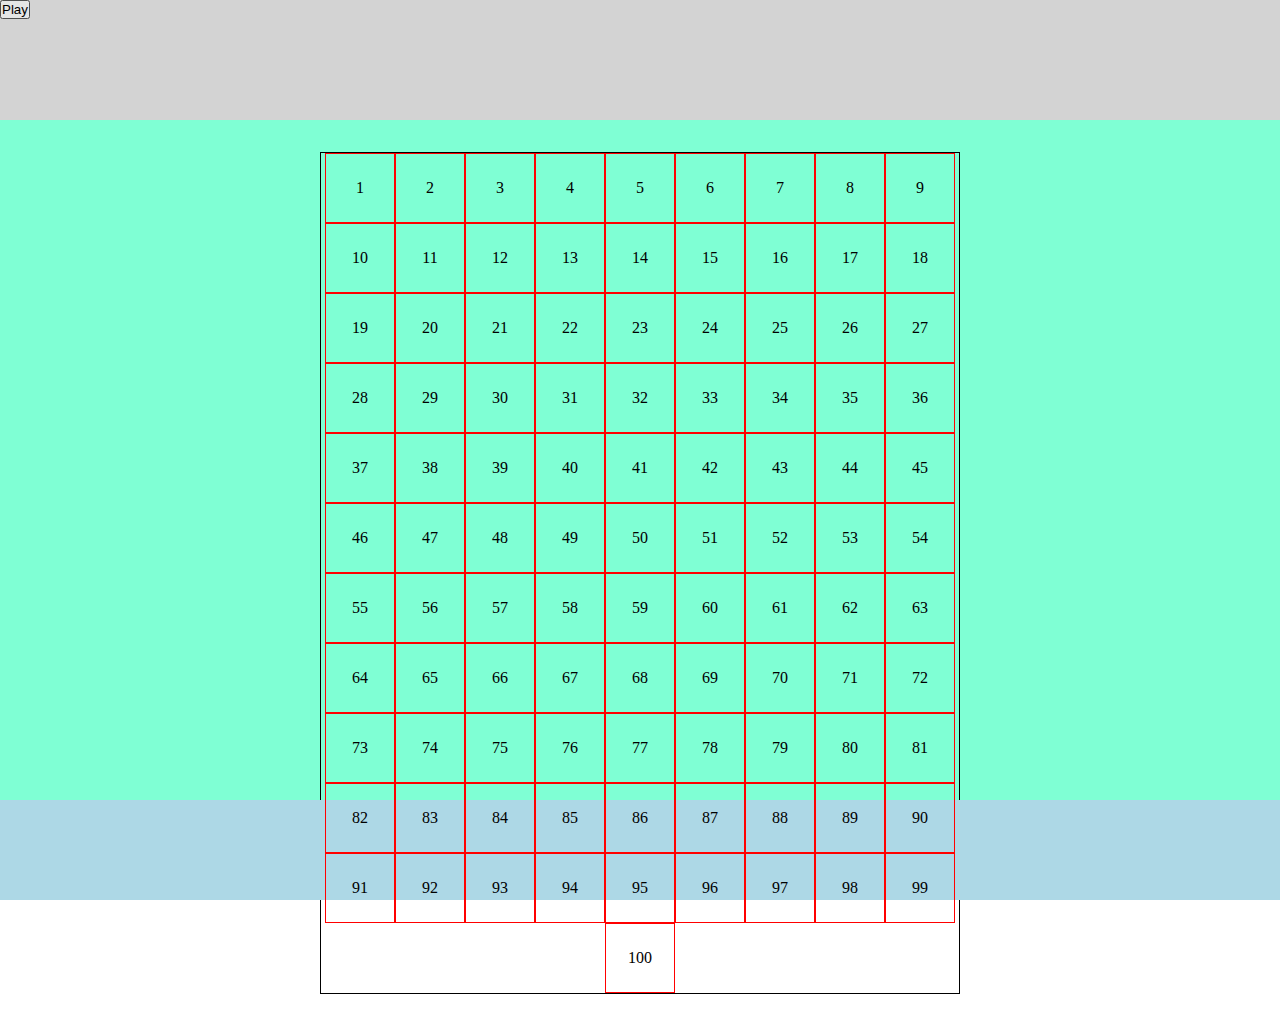
==== index.html @ b03225b7 "add grid + click" ====
<!DOCTYPE html>
<html lang="en">

<head>
    <meta charset="UTF-8">
    <meta name="viewport" content="width=device-width, initial-scale=1.0">
    <title>Campominato</title>

    <!-- css -->
    <link rel="stylesheet" href="./assets/css/style.css">

</head>

<body>

    <!-- /#site_header -->
    <header id="site_header">
        <button class="btn">
            Play
        </button>
    </header>


    <!-- /#site_main -->
    <main id="site_main">

        <div class="game">
            <div class="container">

                <!-- griglia da js qui -->

            </div>
        </div>
    </main>


    <!-- /#site_footer -->
    <footer id="site_footer"></footer>


    <!-- script-->
    <script src="./assets/js/main.js"></script>
</body>

</html>
---- assets/css/style.css ----
/* reset */
*{
    box-sizing: border-box;
    padding: 0;
    margin: 0;
}

/* common */
body{
    height: 100vh;
}

/* header */
header{
    height: 120px;
    background-color: lightgray;
}

/* main */
main{
    background-color: aquamarine;
    height: calc(100vh - 220px);
}

.game{
    padding-top: 2rem;
    padding-bottom: 2rem;
}
.container{
    width: 50%;
    height: 100%;
    max-width: 750px;
    margin: auto;
    border: 1px solid black;
    display: flex;
    flex-wrap: wrap;
    justify-content: center;

    > .cell{
        width: 70px;
        height: 70px;
        display: flex;
        justify-content: center;
        align-items: center;
        border: 1px solid red;     
        
        &.red{
            background-color: red;
        }
    }
}

/* footer */
footer{
    height: 100px;
    background-color: lightblue;
}
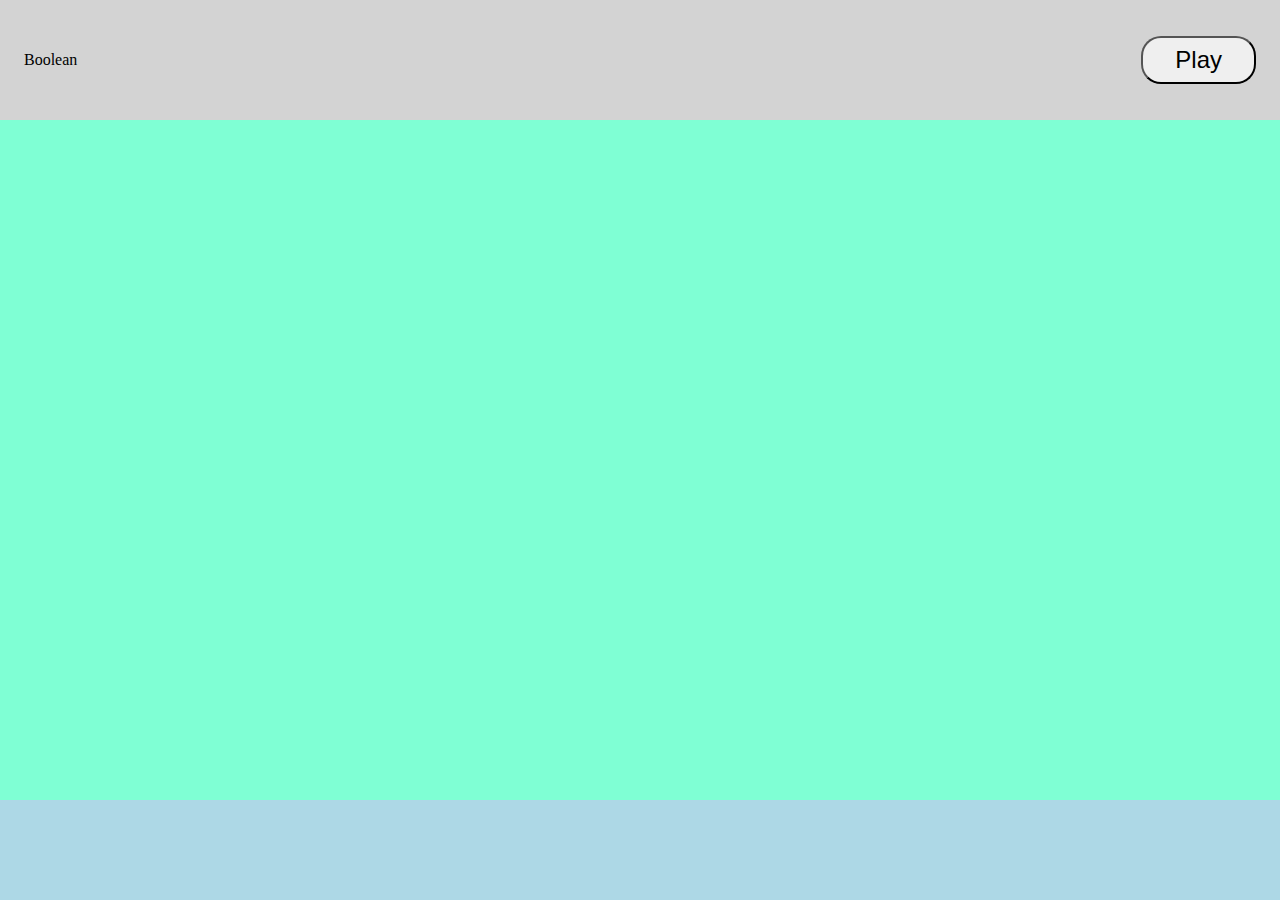
==== commit 46cf6fcf: "add play btn event" ====
--- a/index.html
+++ b/index.html
@@ -15,16 +15,26 @@
 
     <!-- /#site_header -->
     <header id="site_header">
-        <button class="btn">
-            Play
-        </button>
+        <nav id="topbar">
+
+            <!-- logo -->
+            <div class="logo">
+                Boolean
+            </div>
+
+            <!-- bottone -->
+            <button id="play" class="btn">
+                Play
+            </button>
+
+        </nav>
     </header>
 
 
     <!-- /#site_main -->
     <main id="site_main">
 
-        <div class="game">
+        <div id="game" class="d-none">
             <div class="container">
 
                 <!-- griglia da js qui -->
--- a/assets/css/style.css
+++ b/assets/css/style.css
@@ -10,10 +10,28 @@
     height: 100vh;
 }
 
+.d-none{
+    display: none;
+}
+
 /* header */
 header{
     height: 120px;
     background-color: lightgray;
+
+    > nav{
+        height: 100%;
+        padding: 1.5rem;
+        display: flex;
+        justify-content: space-between;
+        align-items: center;
+
+        > .btn{
+            font-size: 1.5rem;
+            padding: 0.5rem 2rem 0.5rem 2rem;
+            border-radius: 20px;
+        }
+    }
 }
 
 /* main */
@@ -22,30 +40,28 @@
     height: calc(100vh - 220px);
 }
 
-.game{
+#game{
     padding-top: 2rem;
     padding-bottom: 2rem;
 }
 .container{
     width: 50%;
     height: 100%;
-    max-width: 750px;
+    max-width: 600px;
     margin: auto;
-    border: 1px solid black;
     display: flex;
     flex-wrap: wrap;
-    justify-content: center;
 
     > .cell{
-        width: 70px;
-        height: 70px;
+        width: 60px;
+        height: 60px;
         display: flex;
         justify-content: center;
         align-items: center;
-        border: 1px solid red;     
+        border: 1px solid black;     
         
-        &.red{
-            background-color: red;
+        &.blue{
+            background-color: lightskyblue;
         }
     }
 }
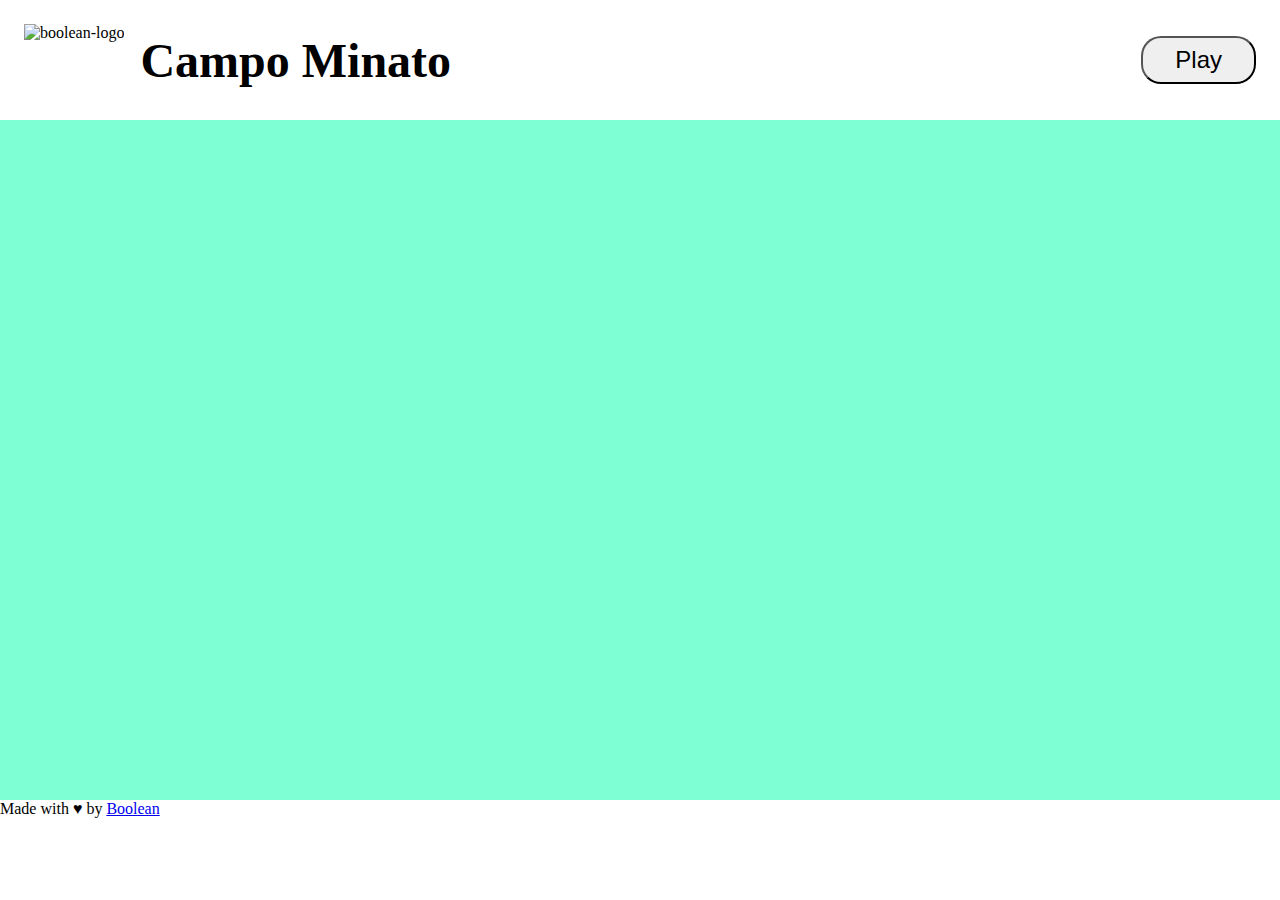
==== commit d0f819e8: "add layout" ====
--- a/index.html
+++ b/index.html
@@ -19,7 +19,10 @@
 
             <!-- logo -->
             <div class="logo">
-                Boolean
+                
+                    <img src="https://d92mrp7hetgfk.cloudfront.net/images/sites/misc/Boolean/original.png?1623187562" alt="boolean-logo">
+                
+                <h1>Campo Minato</h1>
             </div>
 
             <!-- bottone -->
@@ -45,7 +48,9 @@
 
 
     <!-- /#site_footer -->
-    <footer id="site_footer"></footer>
+    <footer id="site_footer">
+        <p>Made with &hearts; by <a href="#">Boolean</a></p>
+    </footer>
 
 
     <!-- script-->
--- a/assets/css/style.css
+++ b/assets/css/style.css
@@ -1,11 +1,13 @@
-/* reset */
+/* #region reset */
 *{
     box-sizing: border-box;
     padding: 0;
     margin: 0;
 }
 
-/* common */
+/* #endregion reset */
+
+/* #region common */
 body{
     height: 100vh;
 }
@@ -14,10 +16,12 @@
     display: none;
 }
 
-/* header */
+/* #endregion common */
+
+/* #region header */
 header{
     height: 120px;
-    background-color: lightgray;
+    background-color: white;
 
     > nav{
         height: 100%;
@@ -26,15 +30,37 @@
         justify-content: space-between;
         align-items: center;
 
+        > .logo{
+            height: 100%;
+            display: flex;
+            align-items: center;
+            gap: 1rem;
+
+            > img{
+                height: 100%;
+            }
+
+            > h1{
+                font-size: 3rem;
+            }
+        }
+
         > .btn{
             font-size: 1.5rem;
             padding: 0.5rem 2rem 0.5rem 2rem;
             border-radius: 20px;
+
+            &:hover{
+                cursor: pointer;
+                background-color: lightgray;
+            }
         }
     }
 }
 
-/* main */
+/* #endregion header */
+
+/* #region main */
 main{
     background-color: aquamarine;
     height: calc(100vh - 220px);
@@ -63,11 +89,19 @@
         &.blue{
             background-color: lightskyblue;
         }
-    }
 }
 
-/* footer */
+/* #endregion main */
+
+
+/* #region footer */
 footer{
     height: 100px;
-    background-color: lightblue;
-}+    background-color: white;
+    font-size: 1.5rem;
+    padding: 1rem;
+    display: flex;
+    align-items: center;
+
+}
+/* #endregion footer */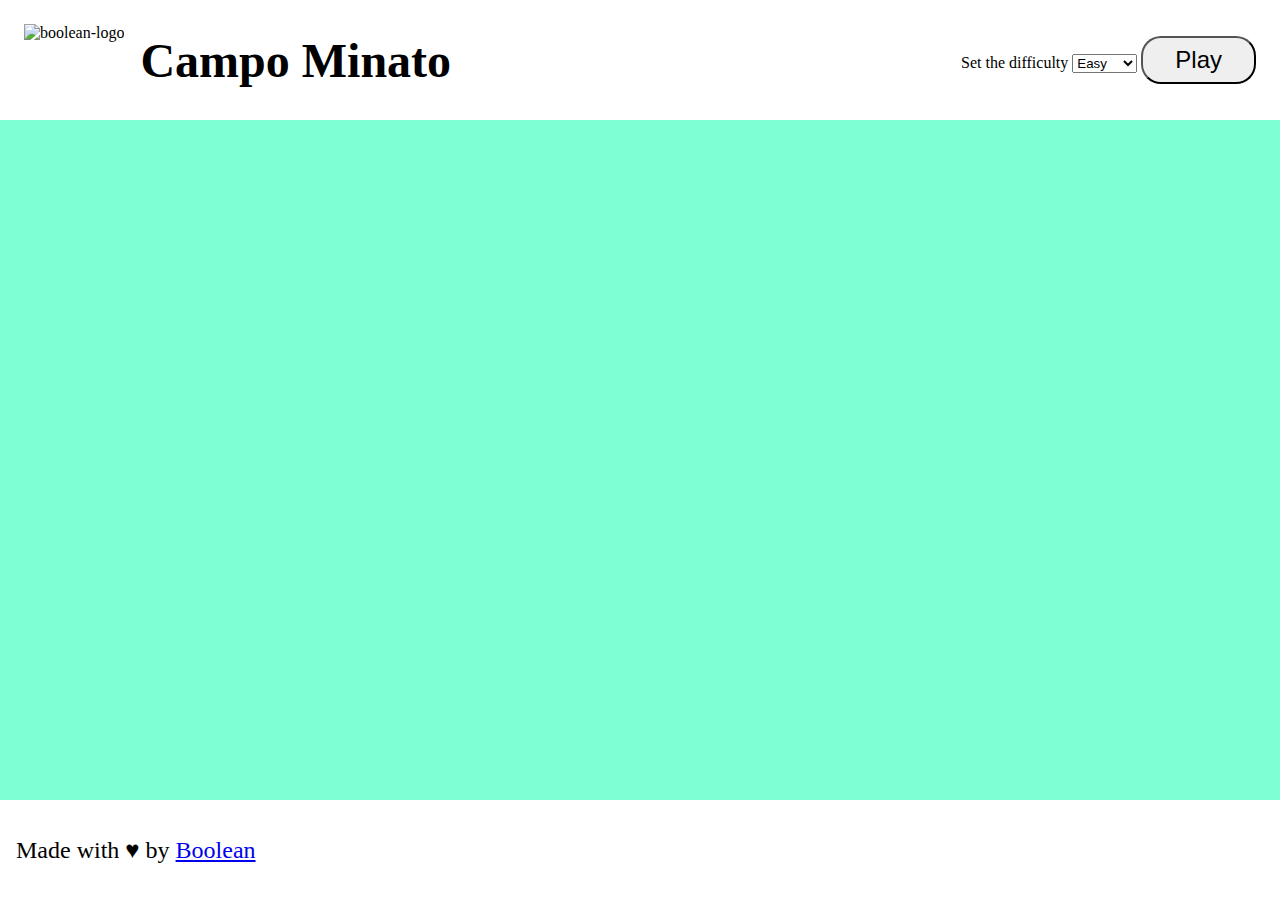
==== commit ebd31685: "add difficulties" ====
--- a/index.html
+++ b/index.html
@@ -26,9 +26,22 @@
             </div>
 
             <!-- bottone -->
-            <button id="play" class="btn">
-                Play
-            </button>
+            <div class="controls">
+
+                <!-- select difficulty-->
+                <label for="difficulty">Set the difficulty</label>
+                <select name="difficulty" id="difficulty">
+                    <option value="easy">Easy</option>
+                    <option value="normal">Normal</option>
+                    <option value="hard">Hard</option>
+                </select>
+
+                <!-- btn play -->
+                <button id="play" class="btn">
+                    Play
+                </button>
+
+            </div>
 
         </nav>
     </header>
--- a/assets/css/style.css
+++ b/assets/css/style.css
@@ -1,5 +1,5 @@
 /* #region reset */
-*{
+* {
     box-sizing: border-box;
     padding: 0;
     margin: 0;
@@ -8,49 +8,49 @@
 /* #endregion reset */
 
 /* #region common */
-body{
+body {
     height: 100vh;
 }
 
-.d-none{
+.d-none {
     display: none;
 }
 
 /* #endregion common */
 
 /* #region header */
-header{
+header {
     height: 120px;
     background-color: white;
 
-    > nav{
+    >nav {
         height: 100%;
         padding: 1.5rem;
         display: flex;
         justify-content: space-between;
         align-items: center;
 
-        > .logo{
+        >.logo {
             height: 100%;
             display: flex;
             align-items: center;
             gap: 1rem;
 
-            > img{
+            >img {
                 height: 100%;
             }
 
-            > h1{
+            >h1 {
                 font-size: 3rem;
             }
         }
 
-        > .btn{
+        .btn {
             font-size: 1.5rem;
             padding: 0.5rem 2rem 0.5rem 2rem;
             border-radius: 20px;
 
-            &:hover{
+            &:hover {
                 cursor: pointer;
                 background-color: lightgray;
             }
@@ -61,16 +61,17 @@
 /* #endregion header */
 
 /* #region main */
-main{
+main {
     background-color: aquamarine;
     height: calc(100vh - 220px);
 }
 
-#game{
+#game {
     padding-top: 2rem;
     padding-bottom: 2rem;
 }
-.container{
+
+.container {
     width: 50%;
     height: 100%;
     max-width: 600px;
@@ -78,24 +79,25 @@
     display: flex;
     flex-wrap: wrap;
 
-    > .cell{
+    >.cell {
         width: 60px;
         height: 60px;
         display: flex;
         justify-content: center;
         align-items: center;
-        border: 1px solid black;     
-        
-        &.blue{
+        border: 1px solid black;
+
+        &.blue {
             background-color: lightskyblue;
         }
+    }
 }
 
 /* #endregion main */
 
 
 /* #region footer */
-footer{
+footer {
     height: 100px;
     background-color: white;
     font-size: 1.5rem;
@@ -104,4 +106,5 @@
     align-items: center;
 
 }
+
 /* #endregion footer */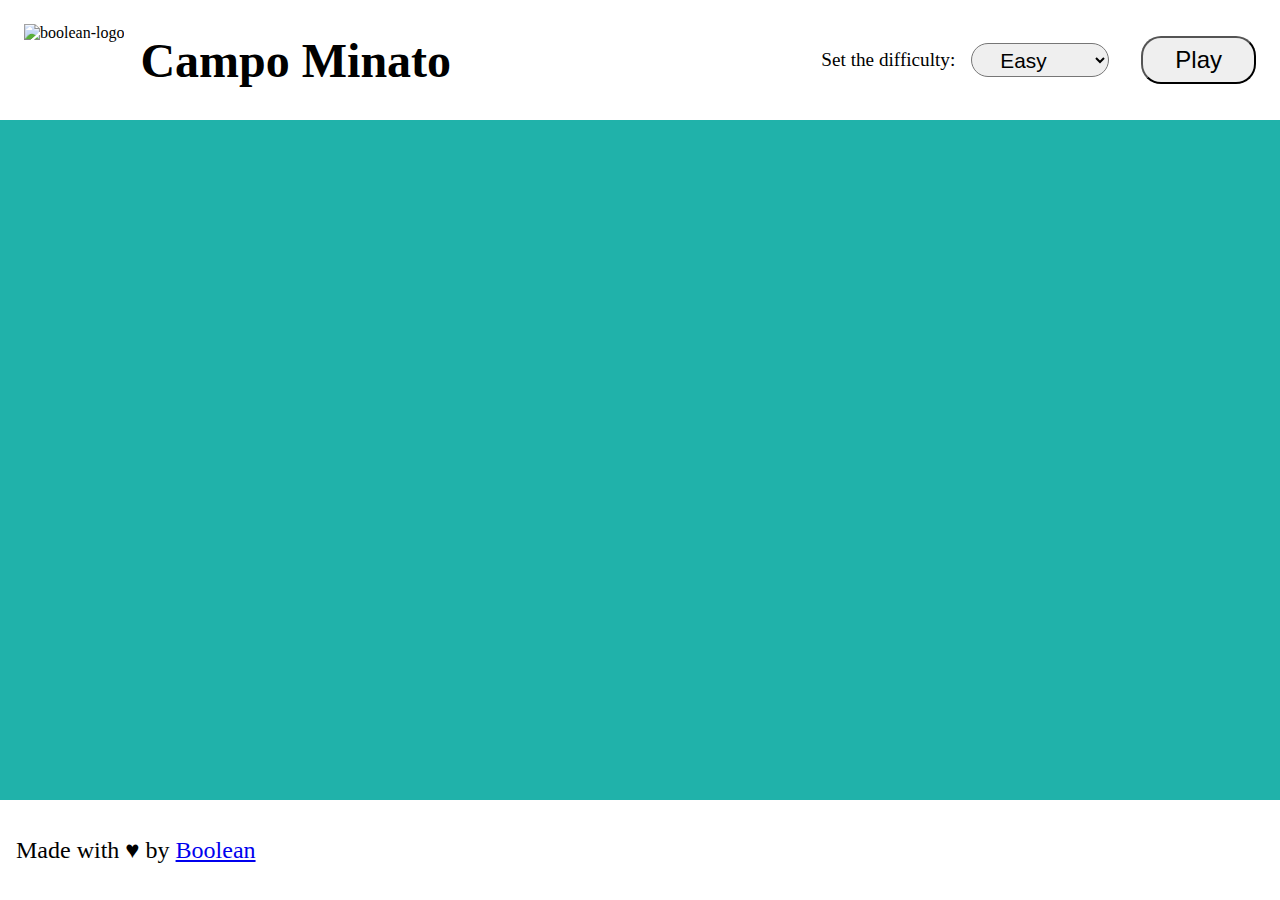
==== commit e23bb9ea: "add layout + stop infinite cells generations" ====
--- a/index.html
+++ b/index.html
@@ -29,12 +29,14 @@
             <div class="controls">
 
                 <!-- select difficulty-->
-                <label for="difficulty">Set the difficulty</label>
-                <select name="difficulty" id="difficulty">
-                    <option value="easy">Easy</option>
-                    <option value="normal">Normal</option>
-                    <option value="hard">Hard</option>
-                </select>
+                <div class="set-diff">
+                    <label for="difficulty">Set the difficulty:</label>
+                    <select name="difficulty" id="difficulty">
+                        <option value="easy">Easy</option>
+                        <option value="normal">Normal</option>
+                        <option value="hard">Hard</option>
+                    </select>
+                </div>
 
                 <!-- btn play -->
                 <button id="play" class="btn">
@@ -50,8 +52,8 @@
     <!-- /#site_main -->
     <main id="site_main">
 
-        <div id="game" class="d-none">
-            <div class="container">
+        <div id="game">
+            <div id="cells-container" class="container">
 
                 <!-- griglia da js qui -->
 
--- a/assets/css/style.css
+++ b/assets/css/style.css
@@ -10,10 +10,6 @@
 /* #region common */
 body {
     height: 100vh;
-}
-
-.d-none {
-    display: none;
 }
 
 /* #endregion common */
@@ -47,12 +43,39 @@
 
         .btn {
             font-size: 1.5rem;
-            padding: 0.5rem 2rem 0.5rem 2rem;
+            padding: 0.5rem 2rem;
             border-radius: 20px;
 
             &:hover {
                 cursor: pointer;
                 background-color: lightgray;
+            }
+        }
+
+        .controls {
+            display: flex;
+            justify-content: center;
+            align-items: center;
+            gap: 2rem;
+
+            .set-diff{
+                display: flex;
+                align-items: center;
+                gap: 1rem;
+
+                >label{
+                    font-size: 1.2rem;
+                }
+    
+                >select{
+                    font-size: 1.3rem;
+                    padding: 0.2rem 1.5rem;
+                    border-radius: 20px;
+
+                    &:hover{
+                        cursor: pointer;
+                    }
+                }
             }
         }
     }
@@ -62,19 +85,18 @@
 
 /* #region main */
 main {
-    background-color: aquamarine;
+    background-color: lightseagreen;
     height: calc(100vh - 220px);
 }
 
 #game {
-    padding-top: 2rem;
-    padding-bottom: 2rem;
+    height: 100%;
+    display: flex;
+    align-items: center;
 }
 
 .container {
     width: 50%;
-    height: 100%;
-    max-width: 600px;
     margin: auto;
     display: flex;
     flex-wrap: wrap;
@@ -86,6 +108,7 @@
         justify-content: center;
         align-items: center;
         border: 1px solid black;
+        background-color: lightgray;
 
         &.blue {
             background-color: lightskyblue;
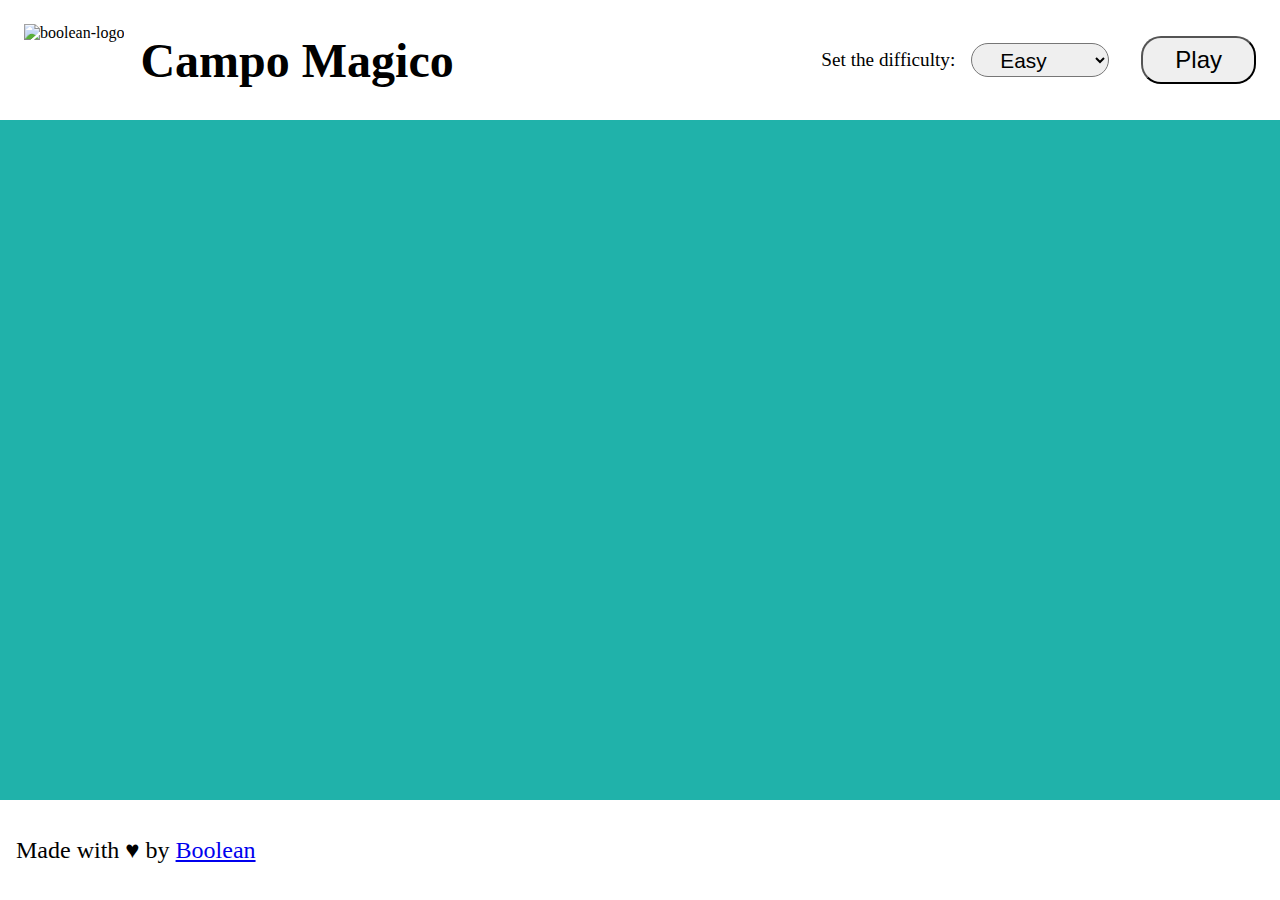
==== commit 5e9e73e9: "add while loop for random numbers + red cells" ====
--- a/index.html
+++ b/index.html
@@ -22,7 +22,7 @@
                 
                     <img src="https://d92mrp7hetgfk.cloudfront.net/images/sites/misc/Boolean/original.png?1623187562" alt="boolean-logo">
                 
-                <h1>Campo Minato</h1>
+                <h1>Campo Magico</h1>
             </div>
 
             <!-- bottone -->
--- a/assets/css/style.css
+++ b/assets/css/style.css
@@ -113,6 +113,10 @@
         &.blue {
             background-color: lightskyblue;
         }
+
+        &.red{
+            background-color: red;
+        }
     }
 }
 
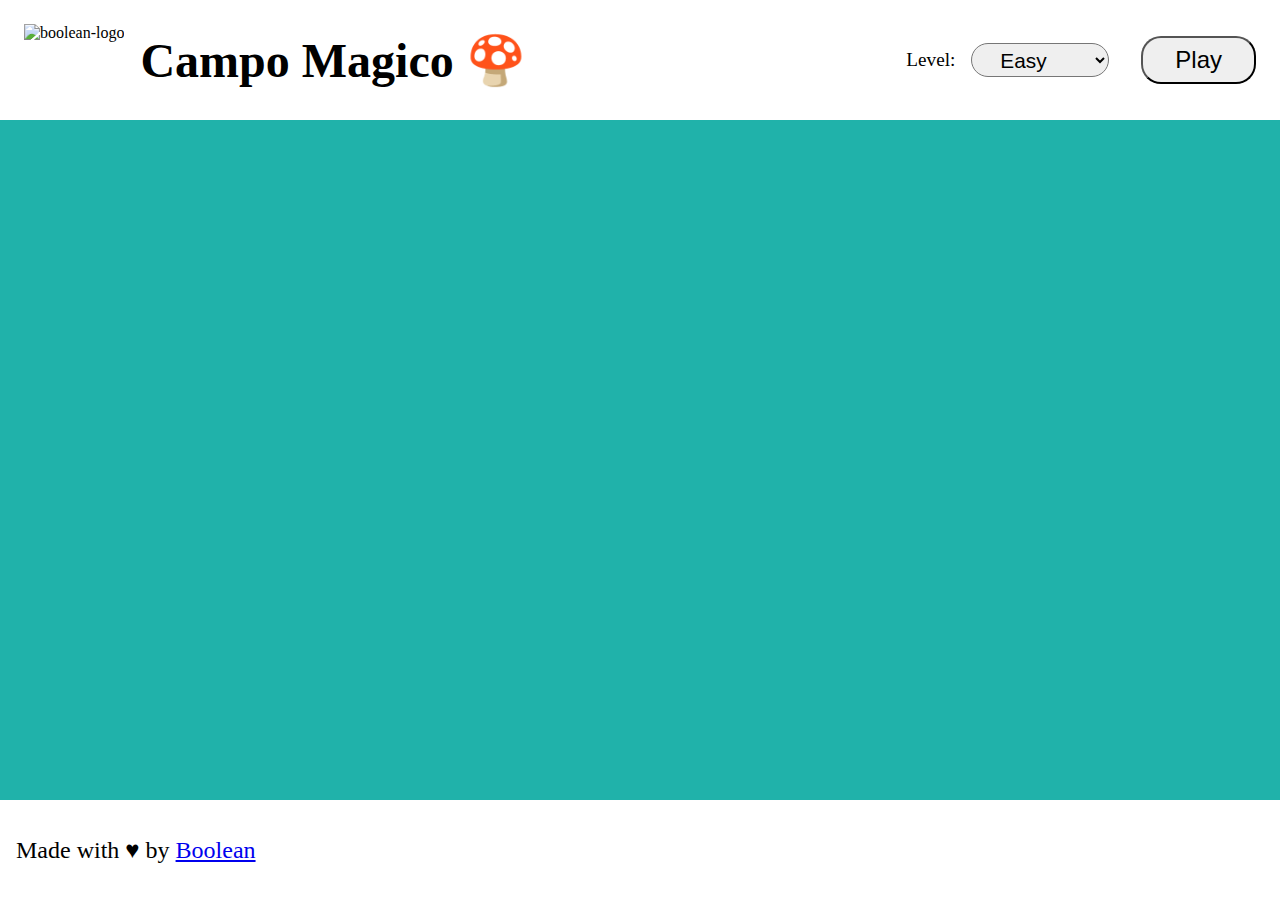
==== commit adb35fd3: "add mushrooms and restart game event" ====
--- a/index.html
+++ b/index.html
@@ -22,7 +22,7 @@
                 
                     <img src="https://d92mrp7hetgfk.cloudfront.net/images/sites/misc/Boolean/original.png?1623187562" alt="boolean-logo">
                 
-                <h1>Campo Magico</h1>
+                <h1>Campo Magico 🍄</h1>
             </div>
 
             <!-- bottone -->
@@ -30,7 +30,7 @@
 
                 <!-- select difficulty-->
                 <div class="set-diff">
-                    <label for="difficulty">Set the difficulty:</label>
+                    <label for="difficulty">Level:</label>
                     <select name="difficulty" id="difficulty">
                         <option value="easy">Easy</option>
                         <option value="normal">Normal</option>
@@ -59,6 +59,11 @@
 
             </div>
         </div>
+
+        <div id="end" class="d-none">
+            <h2></h2>
+            <button id="endBtn">Play again?</button>
+        </div>
     </main>
 
 
--- a/assets/css/style.css
+++ b/assets/css/style.css
@@ -10,6 +10,14 @@
 /* #region common */
 body {
     height: 100vh;
+}
+
+.d-none{
+    display: none;
+}
+
+.d-flex{
+    display: flex;
 }
 
 /* #endregion common */
@@ -87,6 +95,7 @@
 main {
     background-color: lightseagreen;
     height: calc(100vh - 220px);
+    position: relative;
 }
 
 #game {
@@ -120,6 +129,34 @@
     }
 }
 
+#end{
+    position: absolute;
+    top: 0;
+    left: 0;
+    width: 100%;
+    height: 100%;
+    background-color: rgba(245, 245, 245, 0.486);
+    justify-content: center;
+    align-items: center;
+    flex-direction: column;
+    gap: 2rem;
+
+    >h2{
+        font-size: 3rem;
+    }
+
+    > #endBtn{
+        font-size: 2.5rem;
+        padding: 1rem;
+        border-radius: 20px;
+
+        &:hover{
+            background-color: lightgray;
+            cursor: pointer;
+        }
+    }
+}
+
 /* #endregion main */
 
 
